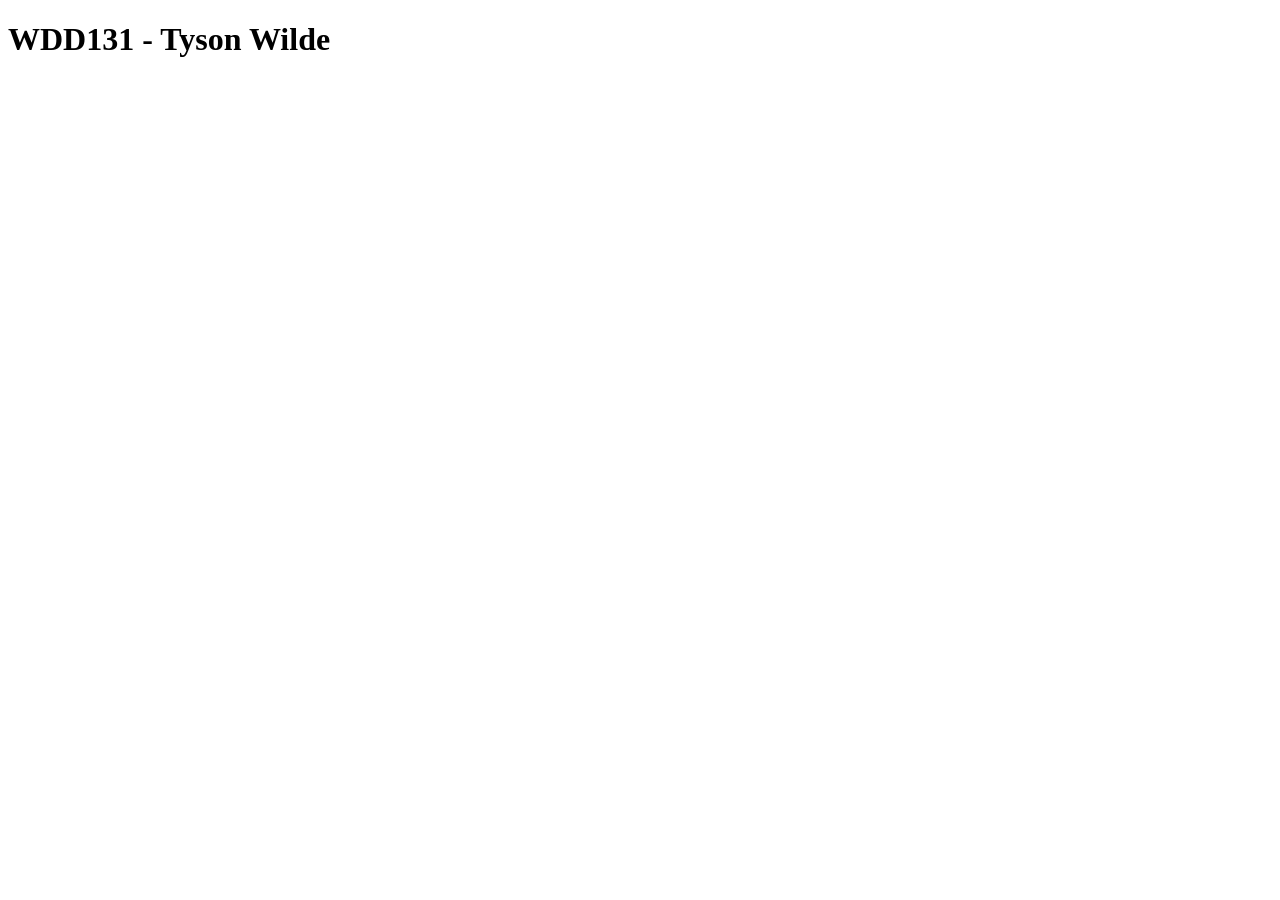
==== index.html @ cde74ff9 "initial commit" ====
<!DOCTYPE html>
<html lang="en">
<head>
    <meta charset="UTF-8">
    <meta name="viewport" content="width=device-width, initial-scale=1.0">
    <title>wdd131</title>
</head>
<body>
    <h1>WDD131 - Tyson Wilde</h1>
</body>
</html>
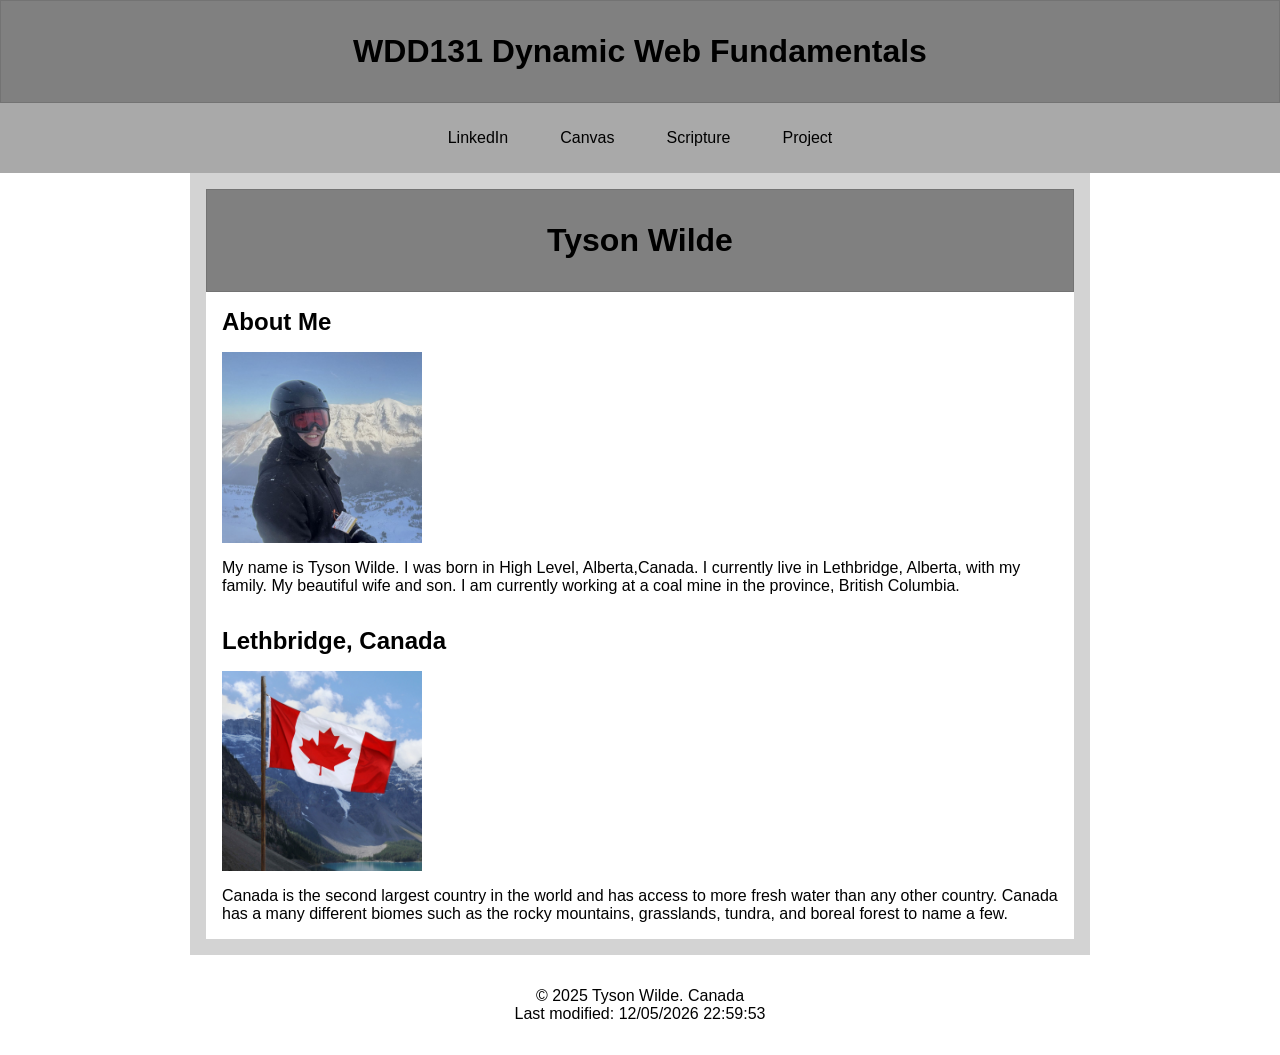
==== commit 2a737f0e: "commit" ====
--- a/index.html
+++ b/index.html
@@ -1,11 +1,59 @@
 <!DOCTYPE html>
 <html lang="en">
+
 <head>
     <meta charset="UTF-8">
     <meta name="viewport" content="width=device-width, initial-scale=1.0">
-    <title>wdd131</title>
+    <title>WDD 131-Dynamic Web Fundamentals-TysonWilde</title>
+    <meta name="description" content="This webpage is for the course WDD131 Dynamic Web Fundamentals. My name is Tyson Wilde and this is my webpage. I don't know what it's about yet.">
+    <link rel="stylesheet" href="styles/base.css">
+    <script src="scripts/getdates.js" defer></script>
+    <link rel ="icon" type="image/png" href="images/favicon.png">
+        
 </head>
+
+
 <body>
-    <h1>WDD131 - Tyson Wilde</h1>
+    <header>
+        <h1 contenteditable>WDD131 Dynamic Web Fundamentals</h1>
+        <nav>
+            <ul class="nav">
+                <li><a href="https://www.linkedin.com/in/tyson-wilde-0ab5b4206/" title="LinkedIn">LinkedIn</a></li>
+                <li><a href="https://byupw.instructure.com/" title="Canvas">Canvas</a></li>
+                <li><a href="https://www.churchofjesuschrist.org/study/scriptures/bofm/1-ne/2?lang=eng"
+                        title="Scripture">Scripture</a></li>
+                <li><a href="#" title="Final Project">Project</a></li>
+            </ul>
+
+        </nav>
+    </header>
+
+    <main>
+        <h1>Tyson Wilde</h1>
+        <section class="card1">
+            <h2>About Me</h2>
+            <img src="images/tysonw.jpg" alt="Photo of Tyson Wilde"> 
+            <p>My name is Tyson Wilde. I was born in High Level, Alberta,Canada. I currently live in Lethbridge, Alberta, with my family. My beautiful wife and son. I am currently working at a coal mine in the province, British Columbia. </p>
+        </section>
+
+        <section class="card2">
+            <h2>Lethbridge, Canada</h2>
+            <img src="images/canadaflag.jpg" alt="photo of the Canada flag"> 
+            <p> Canada is the second largest country in the world and has access to more fresh water than any other country. Canada has a many different biomes such as the rocky mountains, grasslands, tundra, and boreal forest to name a few. </p>
+        </section>
+
+    </main>
+
+    <footer>
+        <p>&copy; 2025 Tyson Wilde. Canada</p>
+        <p>Last modified: <span id="lastModified"></span></p>
+
+    </footer>
+
 </body>
+
+
+
+
+
 </html>
--- a/styles/base.css
+++ b/styles/base.css
@@ -0,0 +1,103 @@
+* {
+    margin: 0;
+    padding: 0;
+    box-sizing: border-box;
+}
+
+nav ul {
+    display: flex;
+    justify-content: center;
+    align-items: center;
+    background: darkgray;
+    list-style: none;
+    padding: 10px 0;
+    gap: 20px;
+
+}
+
+body {
+    font-family: Arial, Helvetica, sans-serif;
+}
+
+h1 {
+    background: grey;
+    padding: 2rem;
+    border: 1px solid rgb(0 0 0 / 10%);
+    font-size: 2rem;
+    text-align: center;
+
+}
+
+h2 {
+    text-align: left;
+
+}
+
+
+
+nav {
+    background-color: darkgray;
+    margin: 0 auto;
+    width: 100%;
+}
+
+
+
+nav a {
+    display: block;
+    color: black;
+    text-align: center;
+    padding: 1rem;
+    text-decoration: none;
+
+}
+
+nav a:hover {
+    text-decoration: overline;
+}
+
+
+
+
+main {
+    background: lightgray; 
+    max-width: 900px;
+    margin: 0 auto;
+    padding: 1rem;
+    text-align: left;
+}
+
+
+
+footer {
+    background: white; 
+    padding: 2rem;
+    text-align: center;
+   
+
+}
+
+.card1,
+.card2 {
+    padding: 1rem;
+    text-align: left;
+}
+
+.card1 {
+    background: white;
+}
+
+.card2 {
+    background: white;
+}
+
+img {
+    width: 200px;
+    height: auto;
+    display: block;
+    margin: 1rem 0;
+}
+
+main, .card1, .card2 {
+    text-align: left;
+}
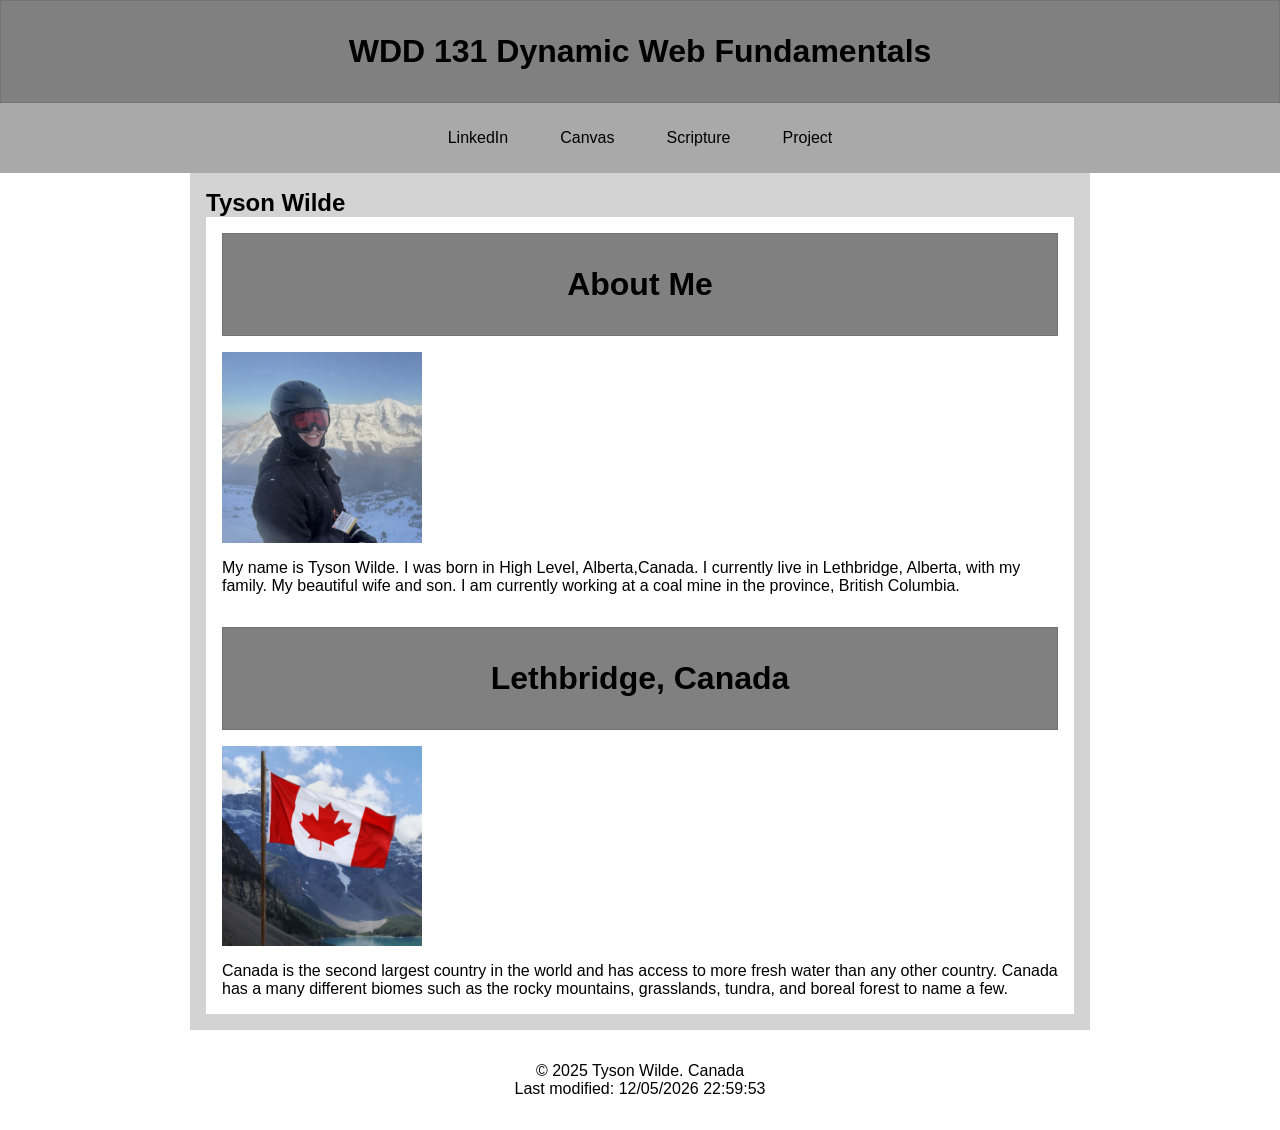
==== commit 77b0aaae: "initial commit" ====
--- a/index.html
+++ b/index.html
@@ -6,16 +6,19 @@
     <meta name="viewport" content="width=device-width, initial-scale=1.0">
     <title>WDD 131-Dynamic Web Fundamentals-TysonWilde</title>
     <meta name="description" content="This webpage is for the course WDD131 Dynamic Web Fundamentals. My name is Tyson Wilde and this is my webpage. I don't know what it's about yet.">
+    <meta name="author" content="Tyson Wilde">
     <link rel="stylesheet" href="styles/base.css">
     <script src="scripts/getdates.js" defer></script>
-    <link rel ="icon" type="image/png" href="images/favicon.png">
+    <link rel="icon" type="image/png" href="images/favicon.png">
         
 </head>
 
 
 <body>
     <header>
-        <h1 contenteditable>WDD131 Dynamic Web Fundamentals</h1>
+        <h1>
+            <span id="course-title">WDD 131 Dynamic Web Fundamentals</span>
+        </h1>
         <nav>
             <ul class="nav">
                 <li><a href="https://www.linkedin.com/in/tyson-wilde-0ab5b4206/" title="LinkedIn">LinkedIn</a></li>
@@ -29,23 +32,32 @@
     </header>
 
     <main>
-        <h1>Tyson Wilde</h1>
-        <section class="card1">
-            <h2>About Me</h2>
-            <img src="images/tysonw.jpg" alt="Photo of Tyson Wilde"> 
+        <h2>Tyson Wilde</h2>
+        <section class="card card1">
+            <h3>About Me</h3>
+            <picture>
+                <source srcset="images/tysonw.jpg" media="(max-width: 500px)">
+                <source srcset="images/tysonw.jpg" media="(max-width: 1000px)">
+                <img src="images/tysonw.jpg" alt="Photo of Tyson Wilde">
+            </picture> 
             <p>My name is Tyson Wilde. I was born in High Level, Alberta,Canada. I currently live in Lethbridge, Alberta, with my family. My beautiful wife and son. I am currently working at a coal mine in the province, British Columbia. </p>
         </section>
 
-        <section class="card2">
-            <h2>Lethbridge, Canada</h2>
-            <img src="images/canadaflag.jpg" alt="photo of the Canada flag"> 
+        <section class="card card2">
+            <h3>Lethbridge, Canada</h3>
+            <picture>
+                <source srcset="images/canadaflag.jpg" media="(max-width: 500px)">
+                <source srcset="images/canadaflag.jpg" media="(max-width: 1000px)">
+                <img src="images/canadaflag.jpg" alt="photo of the Canada flag">
+            </picture>
+             
             <p> Canada is the second largest country in the world and has access to more fresh water than any other country. Canada has a many different biomes such as the rocky mountains, grasslands, tundra, and boreal forest to name a few. </p>
         </section>
 
     </main>
 
     <footer>
-        <p>&copy; 2025 Tyson Wilde. Canada</p>
+        <p>&copy; <span>2025 Tyson Wilde. Canada</span></p>
         <p>Last modified: <span id="lastModified"></span></p>
 
     </footer>
--- a/styles/base.css
+++ b/styles/base.css
@@ -32,6 +32,15 @@
     text-align: left;
 
 }
+
+h3 {
+    background: grey;
+    padding: 2rem;
+    border: 1px solid rgb(0 0 0 / 10%);
+    font-size: 2rem;
+    text-align: center;
+
+} 
 
 
 
